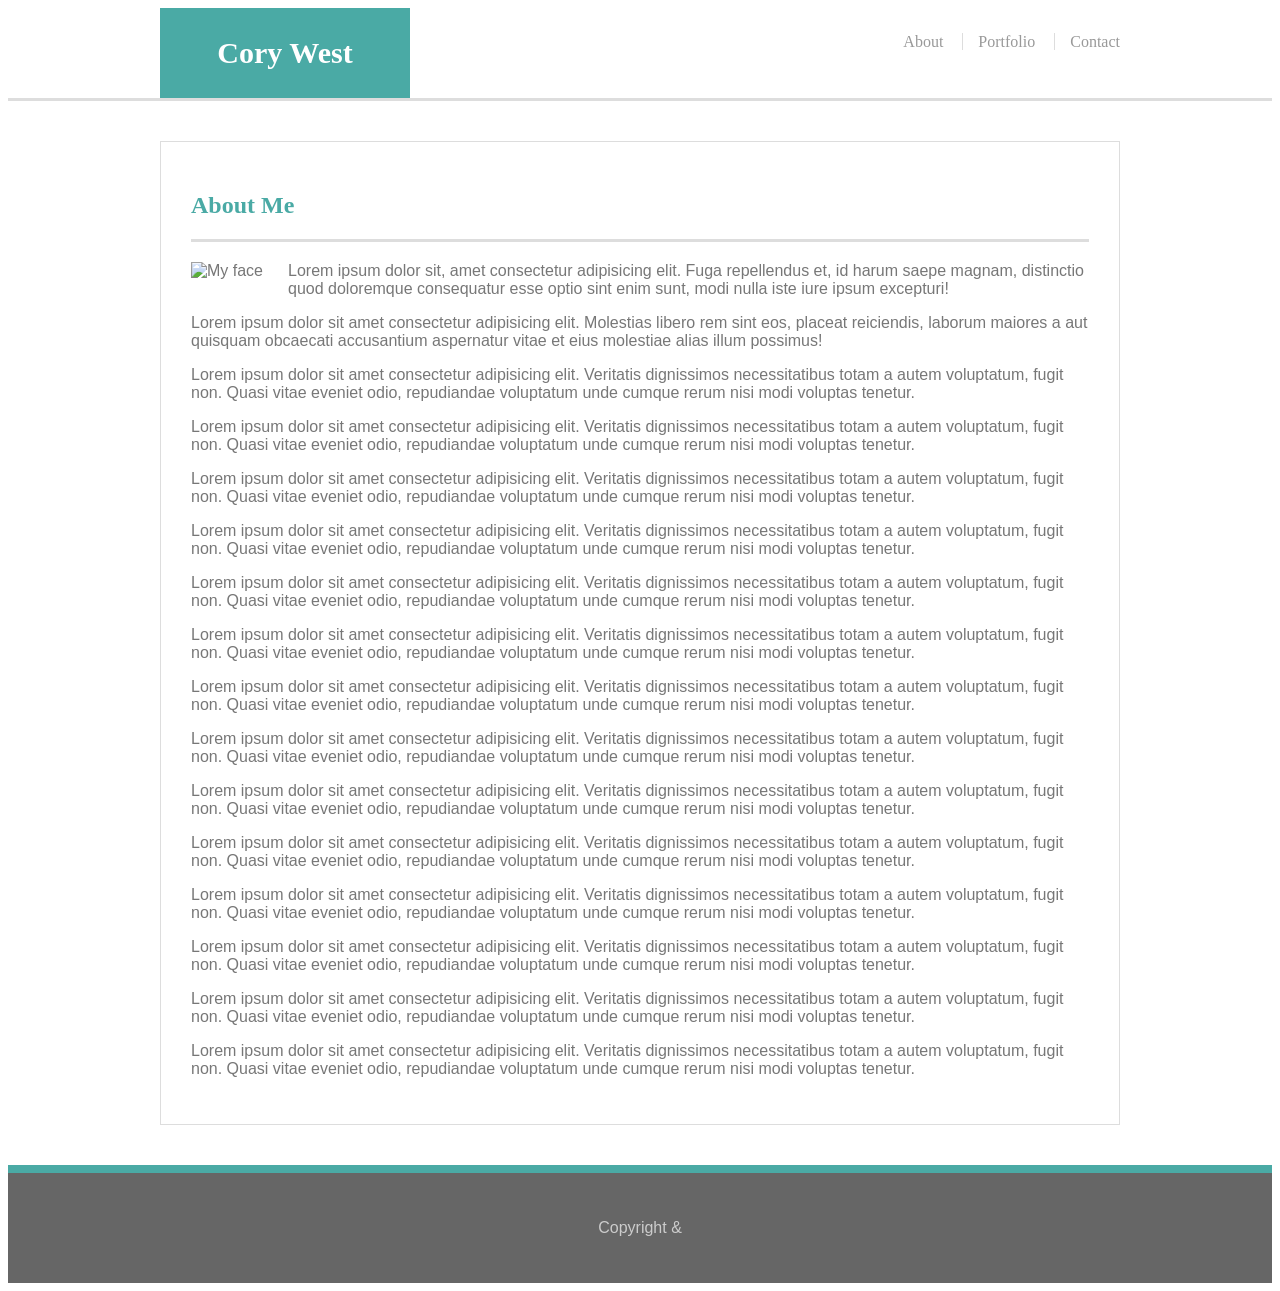
==== index.html @ cf395c6e "completed project" ====
<!DOCTYPE html>
<html lang="en-us">

<head>
    <meta charset="UTF-8">
    <title>My Portfolio</title>
    <link rel="stylesheet" text="html/css" href="assets/css/style.css">
</head>
<body>

    <header>
        <div class="container" id="header_links">
            <a href="index.html" id="header_name">Cory West</a>
            <nav id="website_links">
                <a href="#">About</a>
                <a href="#">Portfolio</a>
                <a href="#">Contact</a>
            </nav>
        </div>
    </header>
    <div class="container">
        <section  id="About_Body">
            <h1>About Me</h1>
            <img src="https://placehold.it/200x200" alt="My face" id="myimage">
            <p>Lorem ipsum dolor sit, amet consectetur adipisicing elit. Fuga repellendus et, id harum saepe magnam, distinctio quod doloremque consequatur esse optio sint enim sunt, modi nulla iste iure ipsum excepturi!</p>
            <p>Lorem ipsum dolor sit amet consectetur adipisicing elit. Molestias libero rem sint eos, placeat reiciendis, laborum maiores a aut quisquam obcaecati accusantium aspernatur vitae et eius molestiae alias illum possimus!</p>
            <p>Lorem ipsum dolor sit amet consectetur adipisicing elit. Veritatis dignissimos necessitatibus totam a autem voluptatum, fugit non. Quasi vitae eveniet odio, repudiandae voluptatum unde cumque rerum nisi modi voluptas tenetur.</p>
            <p>Lorem ipsum dolor sit amet consectetur adipisicing elit. Veritatis dignissimos necessitatibus totam a autem voluptatum, fugit non. Quasi vitae eveniet odio, repudiandae voluptatum unde cumque rerum nisi modi voluptas tenetur.</p>
            <p>Lorem ipsum dolor sit amet consectetur adipisicing elit. Veritatis dignissimos necessitatibus totam a autem voluptatum, fugit non. Quasi vitae eveniet odio, repudiandae voluptatum unde cumque rerum nisi modi voluptas tenetur.</p>
            <p>Lorem ipsum dolor sit amet consectetur adipisicing elit. Veritatis dignissimos necessitatibus totam a autem voluptatum, fugit non. Quasi vitae eveniet odio, repudiandae voluptatum unde cumque rerum nisi modi voluptas tenetur.</p>
            <p>Lorem ipsum dolor sit amet consectetur adipisicing elit. Veritatis dignissimos necessitatibus totam a autem voluptatum, fugit non. Quasi vitae eveniet odio, repudiandae voluptatum unde cumque rerum nisi modi voluptas tenetur.</p>
            <p>Lorem ipsum dolor sit amet consectetur adipisicing elit. Veritatis dignissimos necessitatibus totam a autem voluptatum, fugit non. Quasi vitae eveniet odio, repudiandae voluptatum unde cumque rerum nisi modi voluptas tenetur.</p>
            <p>Lorem ipsum dolor sit amet consectetur adipisicing elit. Veritatis dignissimos necessitatibus totam a autem voluptatum, fugit non. Quasi vitae eveniet odio, repudiandae voluptatum unde cumque rerum nisi modi voluptas tenetur.</p>
            <p>Lorem ipsum dolor sit amet consectetur adipisicing elit. Veritatis dignissimos necessitatibus totam a autem voluptatum, fugit non. Quasi vitae eveniet odio, repudiandae voluptatum unde cumque rerum nisi modi voluptas tenetur.</p>
            <p>Lorem ipsum dolor sit amet consectetur adipisicing elit. Veritatis dignissimos necessitatibus totam a autem voluptatum, fugit non. Quasi vitae eveniet odio, repudiandae voluptatum unde cumque rerum nisi modi voluptas tenetur.</p>
            <p>Lorem ipsum dolor sit amet consectetur adipisicing elit. Veritatis dignissimos necessitatibus totam a autem voluptatum, fugit non. Quasi vitae eveniet odio, repudiandae voluptatum unde cumque rerum nisi modi voluptas tenetur.</p>
            <p>Lorem ipsum dolor sit amet consectetur adipisicing elit. Veritatis dignissimos necessitatibus totam a autem voluptatum, fugit non. Quasi vitae eveniet odio, repudiandae voluptatum unde cumque rerum nisi modi voluptas tenetur.</p>
            <p>Lorem ipsum dolor sit amet consectetur adipisicing elit. Veritatis dignissimos necessitatibus totam a autem voluptatum, fugit non. Quasi vitae eveniet odio, repudiandae voluptatum unde cumque rerum nisi modi voluptas tenetur.</p>
            <p>Lorem ipsum dolor sit amet consectetur adipisicing elit. Veritatis dignissimos necessitatibus totam a autem voluptatum, fugit non. Quasi vitae eveniet odio, repudiandae voluptatum unde cumque rerum nisi modi voluptas tenetur.</p>
            <p>Lorem ipsum dolor sit amet consectetur adipisicing elit. Veritatis dignissimos necessitatibus totam a autem voluptatum, fugit non. Quasi vitae eveniet odio, repudiandae voluptatum unde cumque rerum nisi modi voluptas tenetur.</p>
        </section>
    </div>
    <footer>
        <p>Copyright &</p>
    </footer>
</body>
</html>
---- assets/css/style.css ----
header {
    background-color: #ffffff;
    border-color: #cccccc;
    font-family: Georgia, 'Times New Roman', Times, serif;
    border-bottom: 3px solid #dddddd;
    position: sticky;
    top: 0;
    margin: 0 0 40px 0;
    z-index: 99;
}

footer {
    background-color: #666666;
    text-align: center;
    color: #cccccc;
    height: 50px;
    padding: 30px;
    border-top: 8px solid #4aaaa5;
}

body {
    background-color: #ffffff;
    border-color: #dddddd;
    color: #777777;
    font-family: Arial, Helvetica, sans-serif;
}

#header_name {
    background-color: #4aaaa5;
    width: 250px;
    text-align: center;
    float: left;
    font-weight: 700;
    font-size: 30px;
    line-height: 90px;
    color: #ffffff;
}

#website_links {
    float: right;
    margin-top: 25px;
}

.container {
    max-width: 960px;
    width: 100%;
    margin: 0 auto;
    overflow: auto;
}

a {
  text-decoration: none;  
}

nav a {
    color: #999999;
    padding-left: 15px;
    margin-left: 15px;
    border-left: 1px solid #ddd;
}

nav a:first-child {
    border-left: none;
}

#myimage {
    float: left;
    margin-right: 25px;
    margin-bottom: 10px;
}

h1 {
    border-bottom: 3px solid #dddddd;
    color: #4aaaa5;
    padding-bottom: 20px;
    margin-bottom: 20px;
    font-family: Georgia, 'Times New Roman', Times, serif;
}

#About_Body {
    border: 1px solid #dddddd;
    padding: 30px;
    min-height: calc(100vh - 80px);
    margin: 0 0 40px 0;
    overflow: auto;
}

input,
textarea {
    width: 100%;
}

#button {
    width: initial;
}

h2 {
    text-align: center;
    background-color: #4aaaa5;
    color: #ffffff;
    position: absolute;
    bottom: 5px;
    width: 100%;
    height: 50px;
    padding-top: 22px;
}

.work {
    float: left;
    position: relative;
    margin: 20px 0 25px;
}

.work:nth-child(even) {
    margin-right: 40px;
}

.workimage {
    width: 274px;
    height: 240px;
}
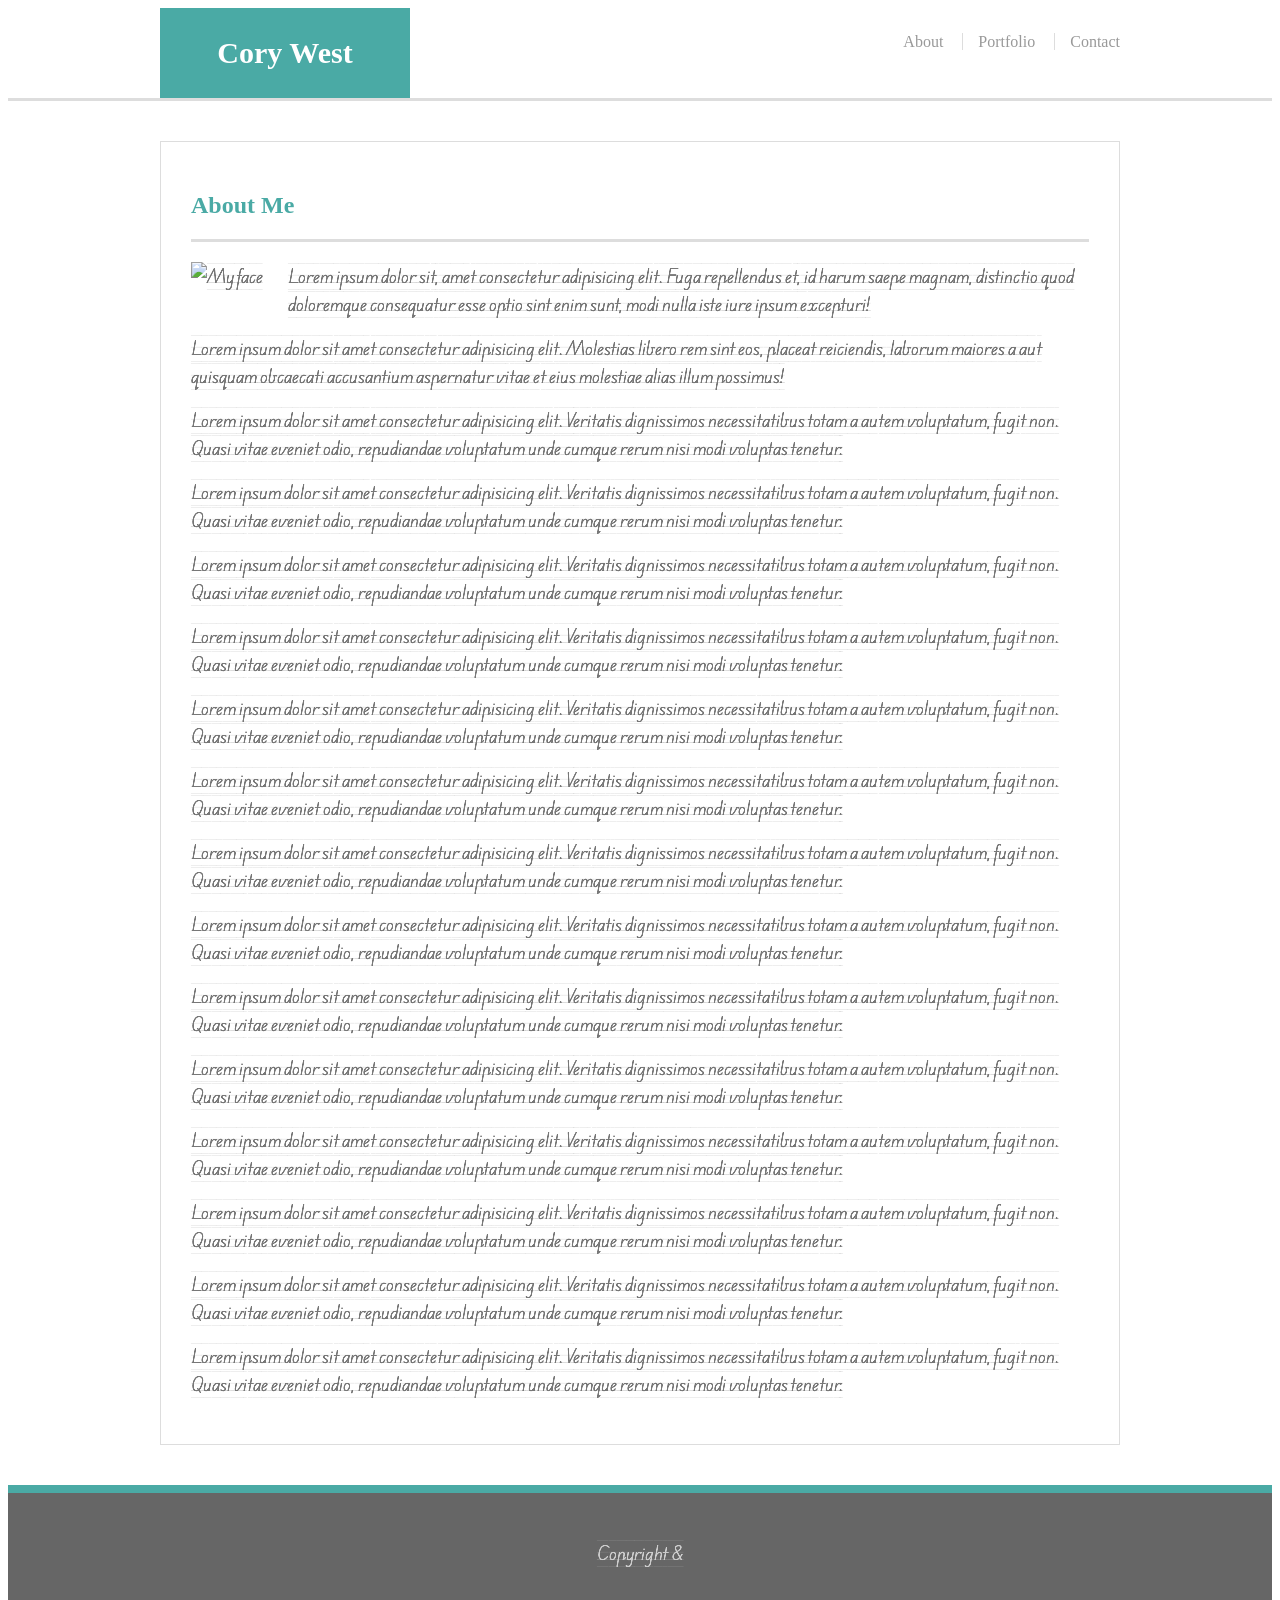
==== commit bcf4e85f: "changed text" ====
--- a/index.html
+++ b/index.html
@@ -4,6 +4,9 @@
 <head>
     <meta charset="UTF-8">
     <title>My Portfolio</title>
+    <link rel="preconnect" href="https://fonts.googleapis.com">
+    <link rel="preconnect" href="https://fonts.gstatic.com" crossorigin>
+    <link href="https://fonts.googleapis.com/css2?family=Edu+AU+VIC+WA+NT+Guides:wght@400..700&display=swap" rel="stylesheet">
     <link rel="stylesheet" text="html/css" href="assets/css/style.css">
 </head>
 <body>
@@ -12,9 +15,9 @@
         <div class="container" id="header_links">
             <a href="index.html" id="header_name">Cory West</a>
             <nav id="website_links">
-                <a href="#">About</a>
-                <a href="#">Portfolio</a>
-                <a href="#">Contact</a>
+                <a href="index.html">About</a>
+                <a href="portfolio.html">Portfolio</a>
+                <a href="contact.html">Contact</a>
             </nav>
         </div>
     </header>
--- a/assets/css/style.css
+++ b/assets/css/style.css
@@ -23,7 +23,7 @@
     background-color: #ffffff;
     border-color: #dddddd;
     color: #777777;
-    font-family: Arial, Helvetica, sans-serif;
+    font-family: "Edu AU VIC WA NT Guides", cursive;
 }
 
 #header_name {
